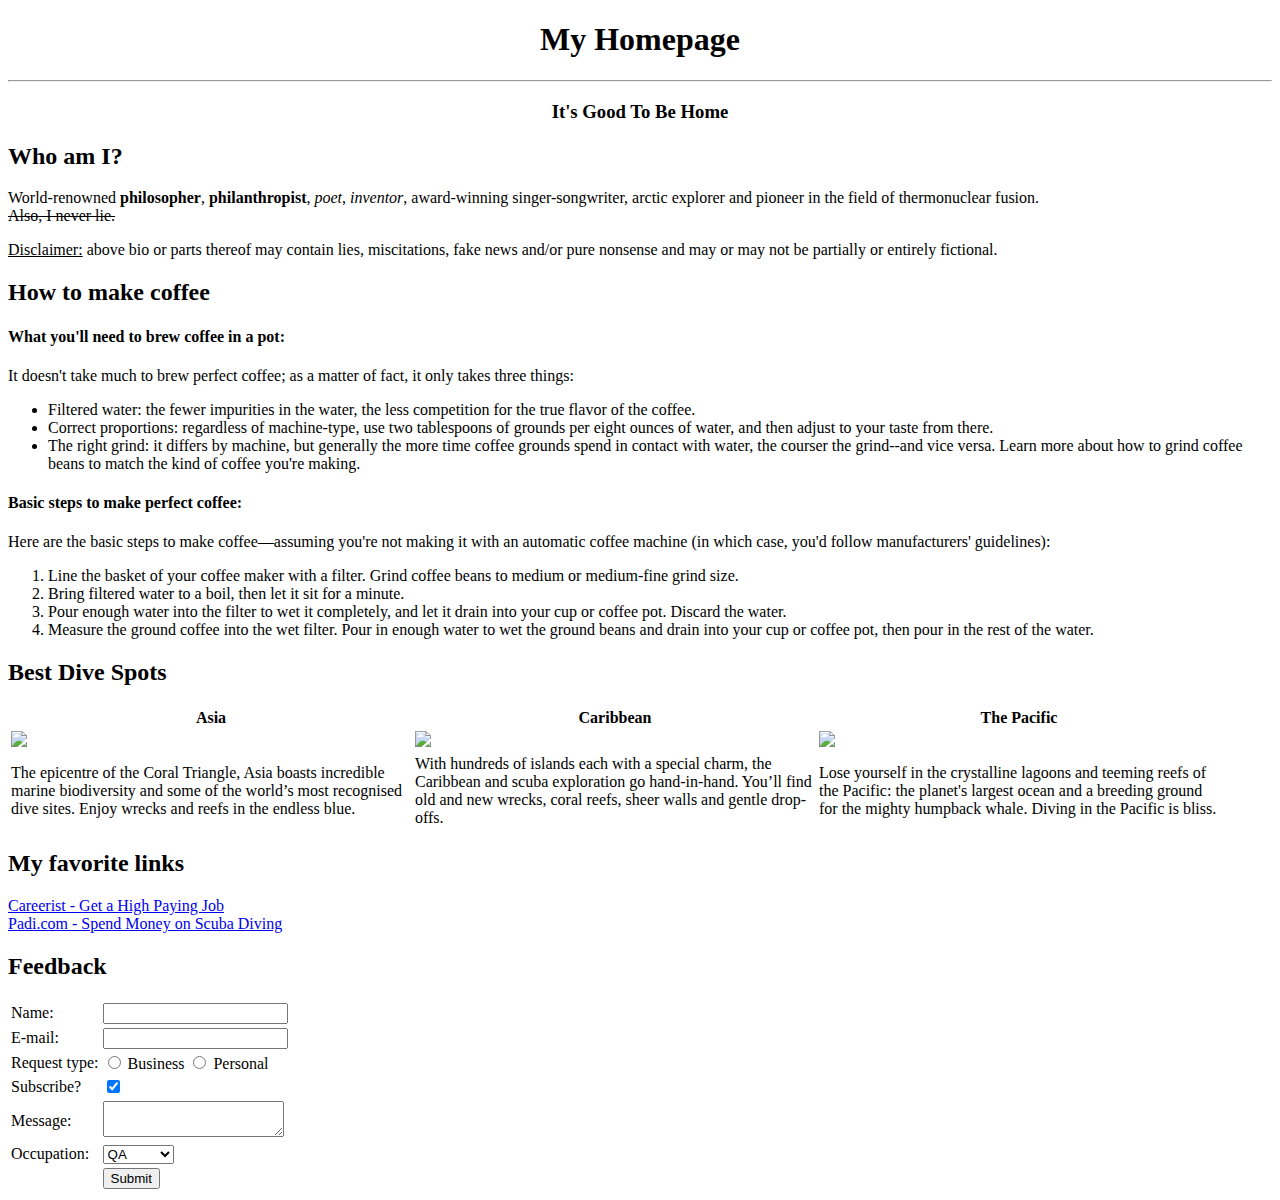
==== index.html @ 0831a7e9 "sample html script" ====
<!DOCTYPE html>
<html>
<head>
    <meta charset="UTF-8">
    <title>My Homepage</title>
</head>
<body>

<div>
    <center>
        <h1>My Homepage</h1>
        <hr>
        <h3>It's Good To Be Home</h3>
    </center>
</div>

<div>
    <h2>Who am I?</h2>
    <p>
        World-renowned <b>philosopher</b>, <strong>philanthropist</strong>, <i>poet</i>, <em>inventor</em>,
        award-winning singer-songwriter, arctic explorer and pioneer in the field of thermonuclear fusion.
        <br>
        <s>Also, I never lie.</s>
    </p>
    <p>
        <u>Disclaimer:</u> above bio or parts thereof may contain lies, miscitations, fake news and/or pure nonsense and
        may or may not be partially or entirely fictional.
    </p>
</div>

<div>
    <h2>How to make coffee</h2>
    <p>
    <h4>What you'll need to brew coffee in a pot:</h4>
    It doesn't take much to brew perfect coffee; as a matter of fact, it only takes three things:
    <ul>
        <li>Filtered water: the fewer impurities in the water, the less competition for the true flavor of the coffee.
        </li>
        <li>Correct proportions: regardless of machine-type, use two tablespoons of grounds per eight ounces of water,
            and
            then adjust to your taste from there.
        </li>
        <li>The right grind: it differs by machine, but generally the more time coffee grounds spend in contact with
            water,
            the courser the grind--and vice versa. Learn more about how to grind coffee beans to match the kind of
            coffee
            you're making.
        </li>
    </ul>
    </p>
    <p>
    <h4>Basic steps to make perfect coffee:</h4>
    Here are the basic steps to make coffee—assuming you're not making it with an automatic coffee machine (in which
    case, you'd follow manufacturers' guidelines):
    <ol>
        <li>Line the basket of your coffee maker with a filter. Grind coffee beans to medium or medium-fine grind
            size.
        </li>
        <li>Bring filtered water to a boil, then let it sit for a minute.</li>
        <li>Pour enough water into the filter to wet it completely, and let it drain into your cup or coffee pot.
            Discard
            the water.
        </li>
        <li>Measure the ground coffee into the wet filter. Pour in enough water to wet the ground beans and drain into
            your
            cup or coffee pot, then pour in the rest of the water.
        </li>
    </ol>
    </p>
</div>

<div>
    <h2>Best Dive Spots</h2>
    <table>
        <tr>
            <th>Asia</th>
            <th>Caribbean</th>
            <th>The Pacific</th>
        </tr>
        <tr>
            <td width="400px"><img src="images/d_asia.jpg"></td>
            <td width="400px"><img src="images/d_caribbean.jpg"></td>
            <td width="400px"><img src="images/d_pacific.jpg"></td>
        </tr>
        <tr>
            <td>The epicentre of the Coral Triangle, Asia boasts incredible marine biodiversity and some of the world’s most recognised dive sites. Enjoy wrecks and reefs in the endless blue.</td>
            <td>With hundreds of islands each with a special charm, the Caribbean and scuba exploration go hand-in-hand. You’ll find old and new wrecks, coral reefs, sheer walls and gentle drop-offs.</td>
            <td>Lose yourself in the crystalline lagoons and teeming reefs of the Pacific: the planet's largest ocean and a breeding ground for the mighty humpback whale. Diving in the Pacific is bliss.</td>
        </tr>
    </table>

</div>

<div>
    <h2>My favorite links</h2>
    <a href="https://careerist.com/">Careerist - Get a High Paying Job</a><br>
    <a href="https://padi.com">Padi.com - Spend Money on Scuba Diving</a>
</div>

<div>
    <h2>Feedback</h2>
    <form>
        <table>
            <tr>
                <td>Name: </td>
                <td><input type="text" name="name"></td>
            </tr>
            <tr>
                <td>E-mail: </td>
                <td><input type="text" name="email"></td>
            </tr>
            <tr>
                <td>Request type: </td>
                <td>
                    <input type="radio" name ="requesttype"> Business
                    <input type="radio" name="requesttype"> Personal
                </td>
            </tr>
            <tr>
                <td>Subscribe?</td>
                <td><input type="checkbox" name="subscription" checked></td>
            </tr>
            <tr>
                <td>Message: </td>
                <td>
                    <textarea name="message"></textarea>
                </td>
            </tr>
            <tr>
                <td>Occupation: </td>
                <td>
                    <select>
                        <option>QA</option>
                        <option>Dev</option>
                        <option>DevOps</option>
                    </select>
                </td>
            </tr>
            <tr>
                <td></td>
                <td><input type="submit"></td>
            </tr>
        </table>
    </form>
</div>

</body>
</html>
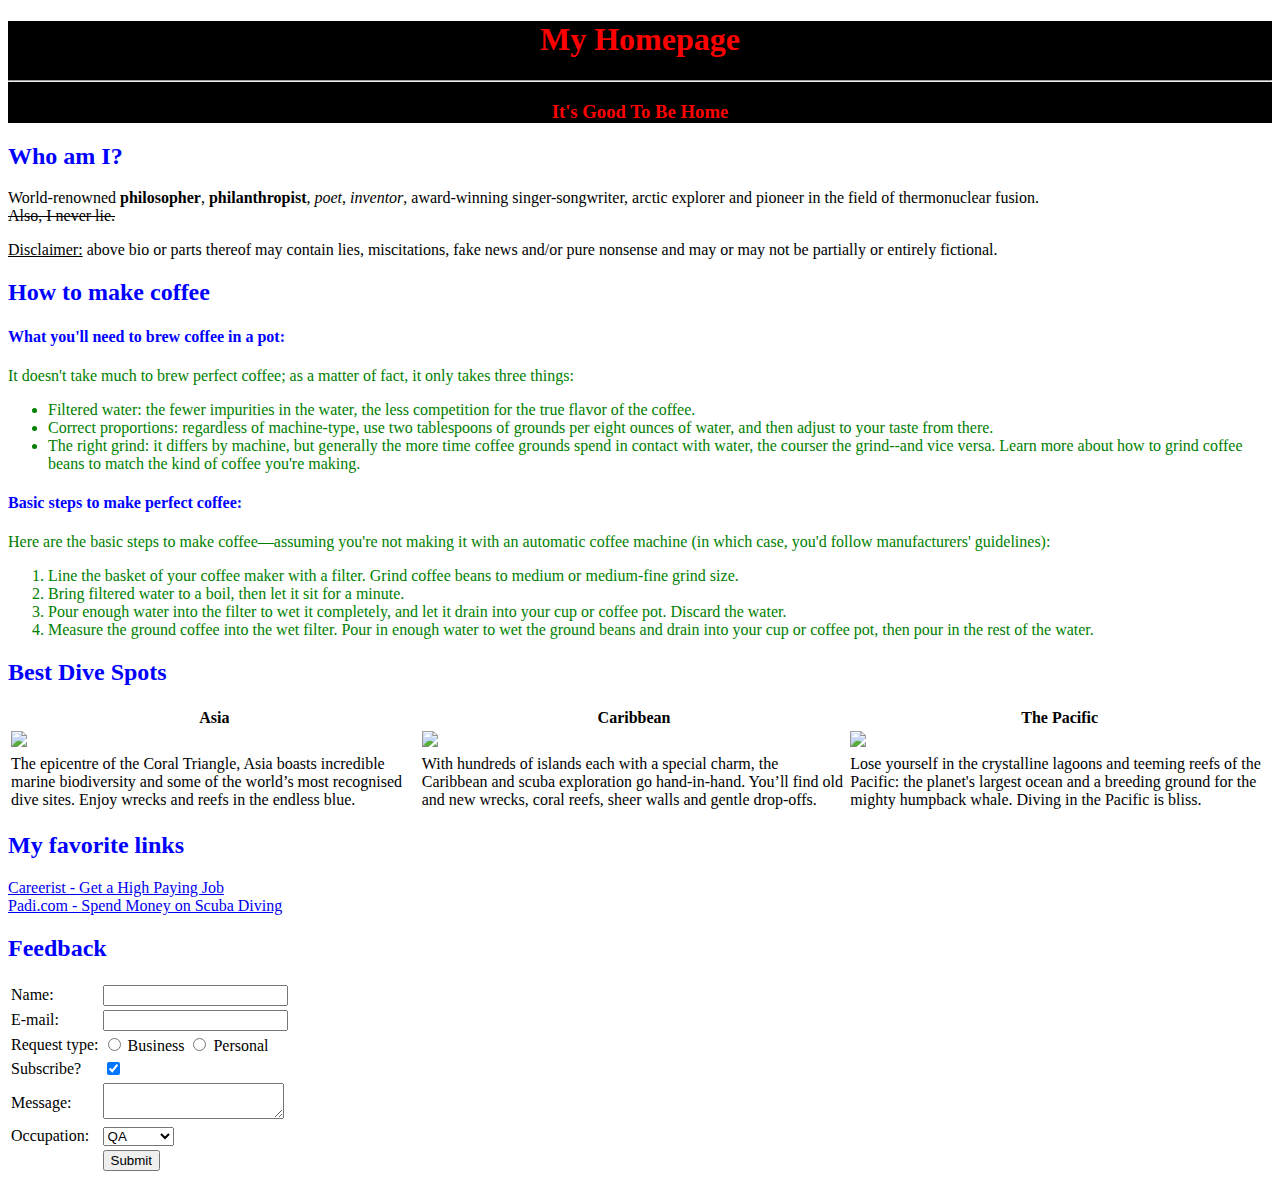
==== commit ac0e4371: "HW 4 part2" ====
--- a/index.html
+++ b/index.html
@@ -3,10 +3,11 @@
 <head>
     <meta charset="UTF-8">
     <title>My Homepage</title>
+    <link rel="stylesheet" type="text/css" href="style.css">
 </head>
 <body>
 
-<div>
+<div class="block header">
     <center>
         <h1>My Homepage</h1>
         <hr>
@@ -14,7 +15,7 @@
     </center>
 </div>
 
-<div>
+<div class="block" data-auto="whoami">
     <h2>Who am I?</h2>
     <p>
         World-renowned <b>philosopher</b>, <strong>philanthropist</strong>, <i>poet</i>, <em>inventor</em>,
@@ -28,7 +29,7 @@
     </p>
 </div>
 
-<div>
+<div id="coffee">
     <h2>How to make coffee</h2>
     <p>
     <h4>What you'll need to brew coffee in a pot:</h4>
@@ -78,9 +79,9 @@
             <th>The Pacific</th>
         </tr>
         <tr>
-            <td width="400px"><img src="images/d_asia.jpg"></td>
-            <td width="400px"><img src="images/d_caribbean.jpg"></td>
-            <td width="400px"><img src="images/d_pacific.jpg"></td>
+            <td><img src="images/d_asia.jpg"></td>
+            <td><img src="images/d_caribbean.jpg"></td>
+            <td><img src="images/d_pacific.jpg"></td>
         </tr>
         <tr>
             <td>The epicentre of the Coral Triangle, Asia boasts incredible marine biodiversity and some of the world’s most recognised dive sites. Enjoy wrecks and reefs in the endless blue.</td>
--- a/style.css
+++ b/style.css
@@ -0,0 +1,10 @@
+h2,h4 {
+    color: blue;
+}
+div.header {
+    color:red;
+    background-color: black;
+}
+div#coffee {
+    color:green;
+}